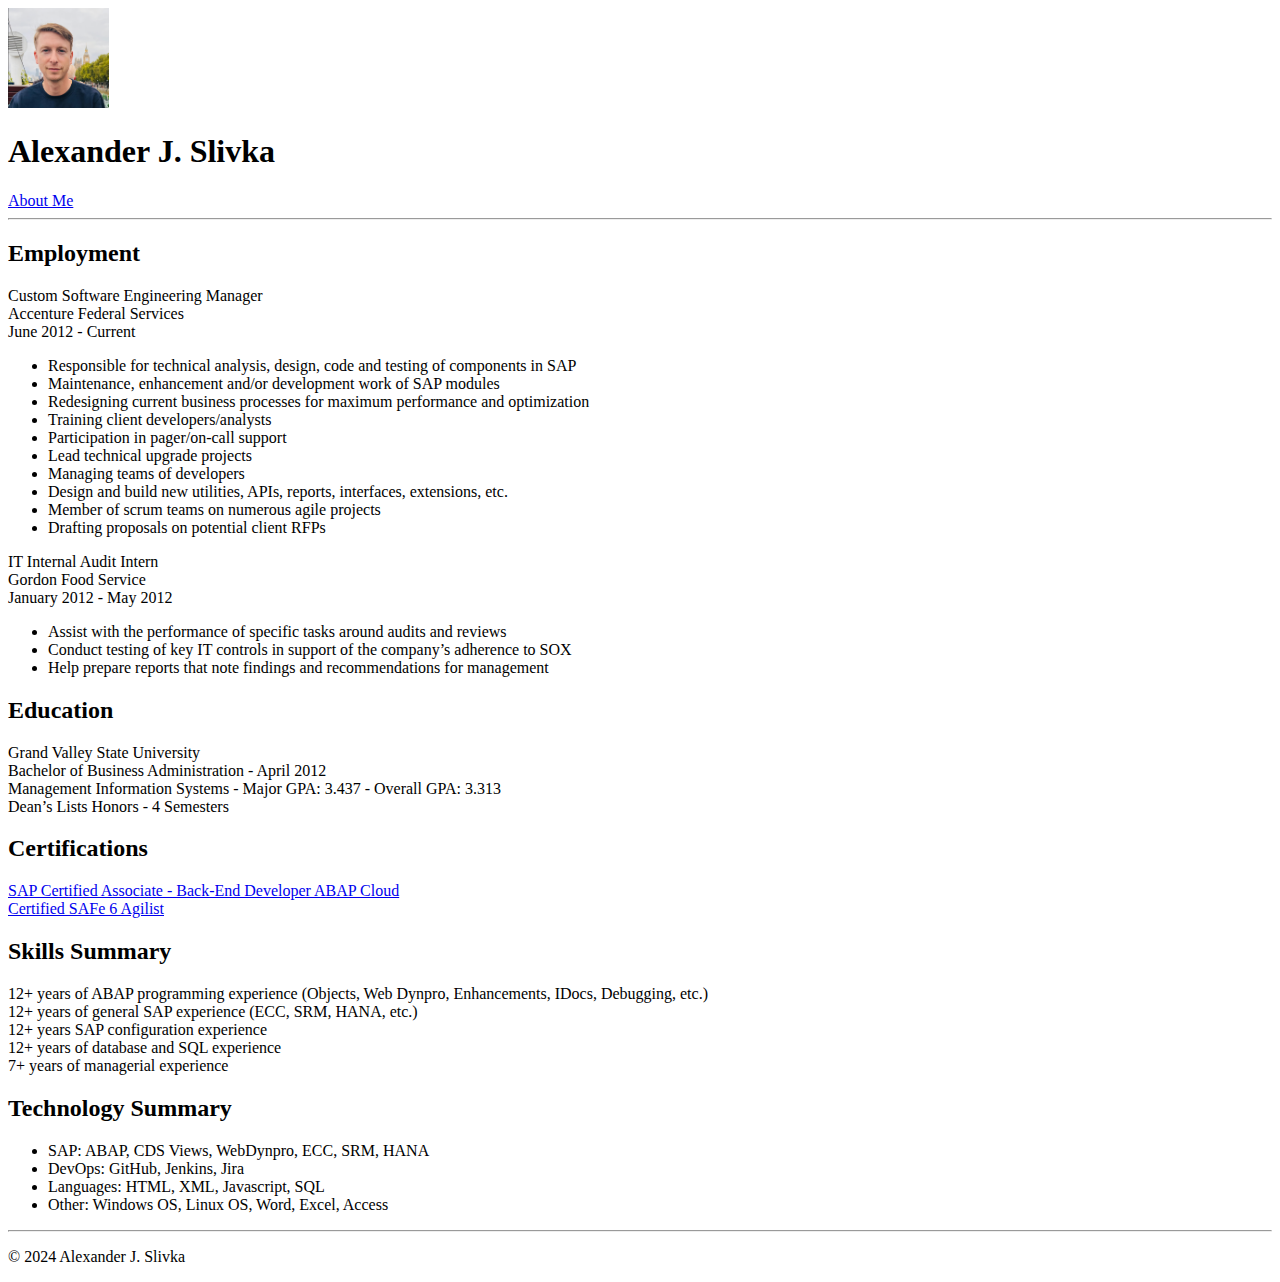
==== index.html @ e99fd453 "Add files via upload" ====
<!DOCTYPE html>
<html lang="en">
<head>
    <meta charset="UTF-8">
    <meta name="viewport" content="width=device-width, initial-scale=1.0">
    <title>My Resume</title>
</head>
<body>
    <img src="./assets/images/profile-photo.png" alt="profile picture" height="100"/>
    <h1>Alexander J. Slivka</h1>
    <a href="./public/about-me.html">About Me</a>
    <hr />
    <h2>Employment</h2>
    <p>
        Custom Software Engineering Manager<br />
        Accenture Federal Services<br />
        June 2012 - Current<br />
        <ul>
            <li>Responsible for technical analysis, design, code and testing of components in SAP</li>
            <li>Maintenance, enhancement and/or development work of SAP modules</li>
            <li>Redesigning current business processes for maximum performance and optimization</li>
            <li>Training client developers/analysts</li>
            <li>Participation in pager/on-call support</li>
            <li>Lead technical upgrade projects</li>
            <li>Managing teams of developers</li>
            <li>Design and build new utilities, APIs, reports, interfaces, extensions, etc.</li>
            <li>Member of scrum teams on numerous agile projects</li>
            <li>Drafting proposals on potential client RFPs</li>
        </ul>
    </p>
    <p>
        IT Internal Audit Intern<br />
        Gordon Food Service<br />
        January 2012 - May 2012<br />
        <ul>
            <li>Assist with the performance of specific tasks around audits and reviews</li>
            <li>Conduct testing of key IT controls in support of the company’s adherence to SOX</li>
            <li>Help prepare reports that note findings and recommendations for management</li>
        </ul>
    </p>
    <h2>Education</h2>
    <p>
        Grand Valley State University<br />
        Bachelor of Business Administration - April 2012<br />
        Management Information Systems - Major GPA: 3.437 - Overall GPA: 3.313<br />
        Dean’s Lists Honors - 4 Semesters<br />
    </p>
    <h2>Certifications</h2>
    <p>
        <a href="https://credly.com/badges/6d5b6241-9476-40fa-a45c-ae020935db3c">SAP Certified Associate - Back-End Developer ABAP Cloud</a><br />
        <a href="https://www.credly.com/badges/925f1b5d-452d-43af-8478-260ab6c6212b/print">Certified SAFe 6 Agilist</a><br />
    </p>
    <h2>Skills Summary</h2>
    <p>
        12+ years of ABAP programming experience (Objects, Web Dynpro, Enhancements, IDocs, Debugging, etc.)<br />  
        12+ years of general SAP experience (ECC, SRM, HANA, etc.)<br /> 
        12+ years SAP configuration experience<br /> 
        12+ years of database and SQL experience<br /> 
        7+ years of managerial experience<br /> 
    </p>
    <h2>Technology Summary</h2>
    <p>
        <ul>
            <li>SAP: ABAP, CDS Views, WebDynpro, ECC, SRM, HANA</li>
            <li>DevOps: GitHub, Jenkins, Jira</li>
            <li>Languages: HTML, XML, Javascript, SQL</li>
            <li>Other: Windows OS, Linux OS, Word, Excel, Access</li>
        </ul>
    </p>
</body>
<footer>
    <hr />
    <p>© 2024 Alexander J. Slivka</p>
</footer>
</html>
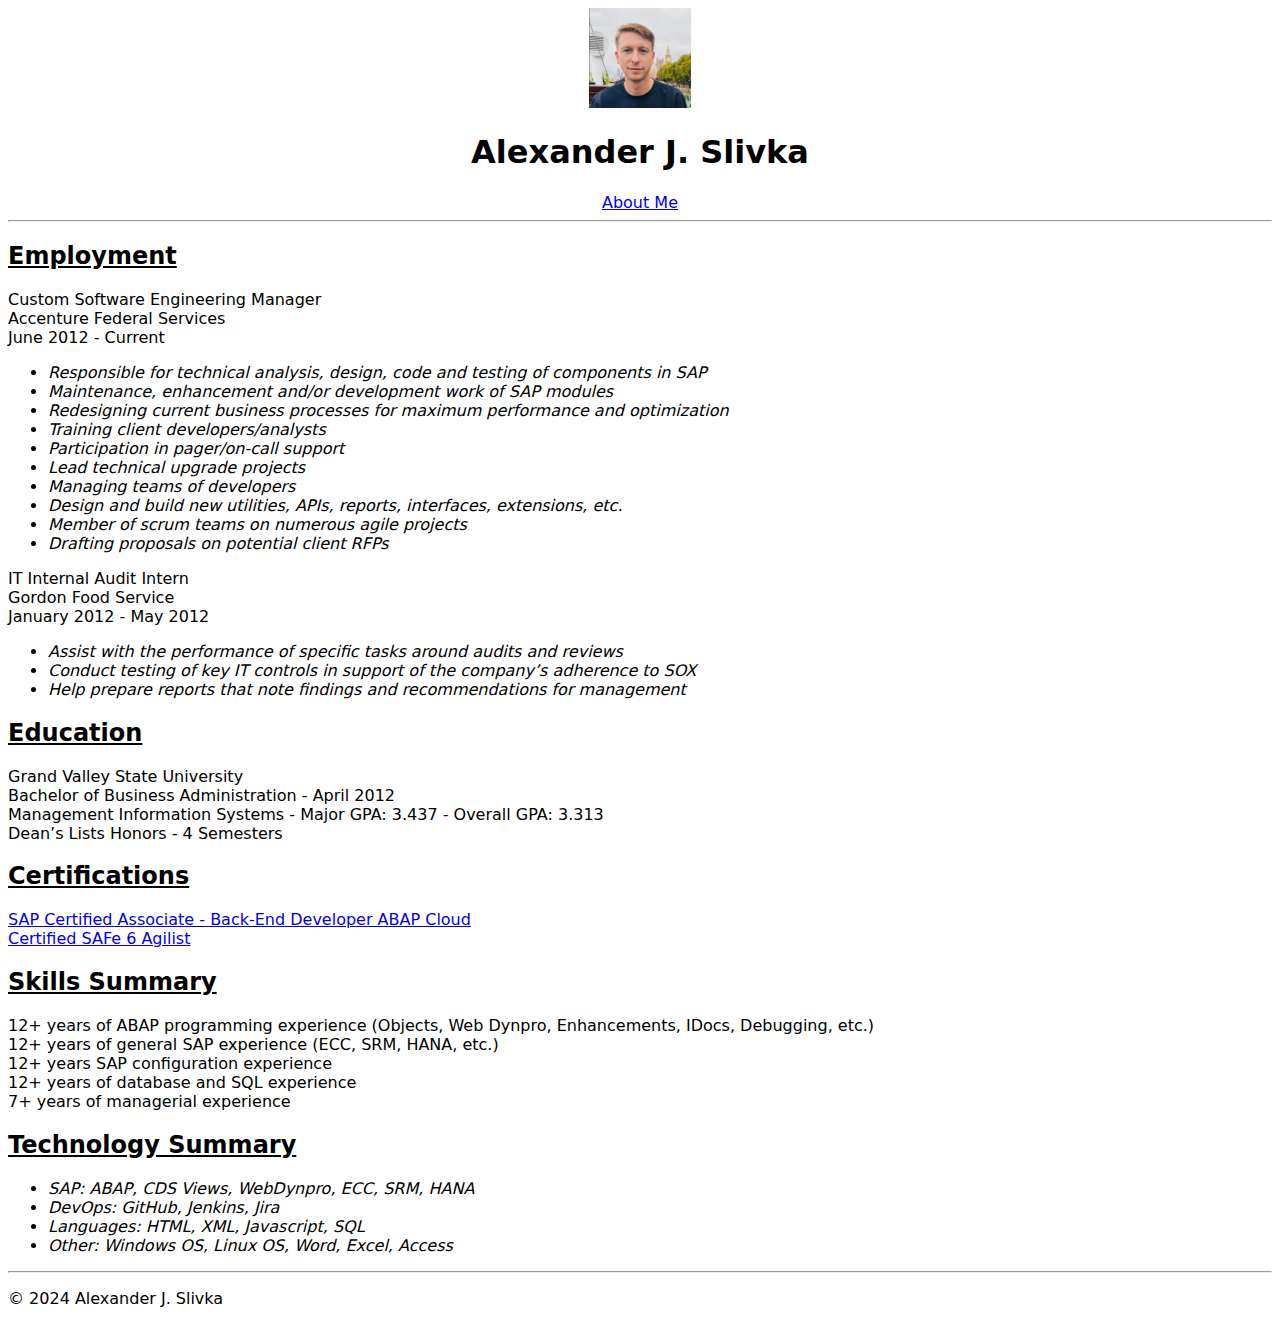
==== commit 5770e721: "Add files via upload" ====
--- a/index.html
+++ b/index.html
@@ -4,11 +4,14 @@
     <meta charset="UTF-8">
     <meta name="viewport" content="width=device-width, initial-scale=1.0">
     <title>My Resume</title>
+    <link rel = "stylesheet" href="./style.css"/>
 </head>
 <body>
-    <img src="./assets/images/profile-photo.png" alt="profile picture" height="100"/>
-    <h1>Alexander J. Slivka</h1>
-    <a href="./public/about-me.html">About Me</a>
+    <div class="profile-container">
+        <img src="./assets/images/profile-photo.png" alt="profile photo" height="100"/>
+        <h1>Alexander J. Slivka</h1>
+        <a href="./public/about-me.html">About Me</a>
+    </div>
     <hr />
     <h2>Employment</h2>
     <p>
--- a/style.css
+++ b/style.css
@@ -0,0 +1,12 @@
+* {
+    font-family: system-ui;
+}
+h2 {
+    text-decoration: underline;
+}
+li {
+    font-style: italic;
+}
+.profile-container {
+    text-align: center;
+}
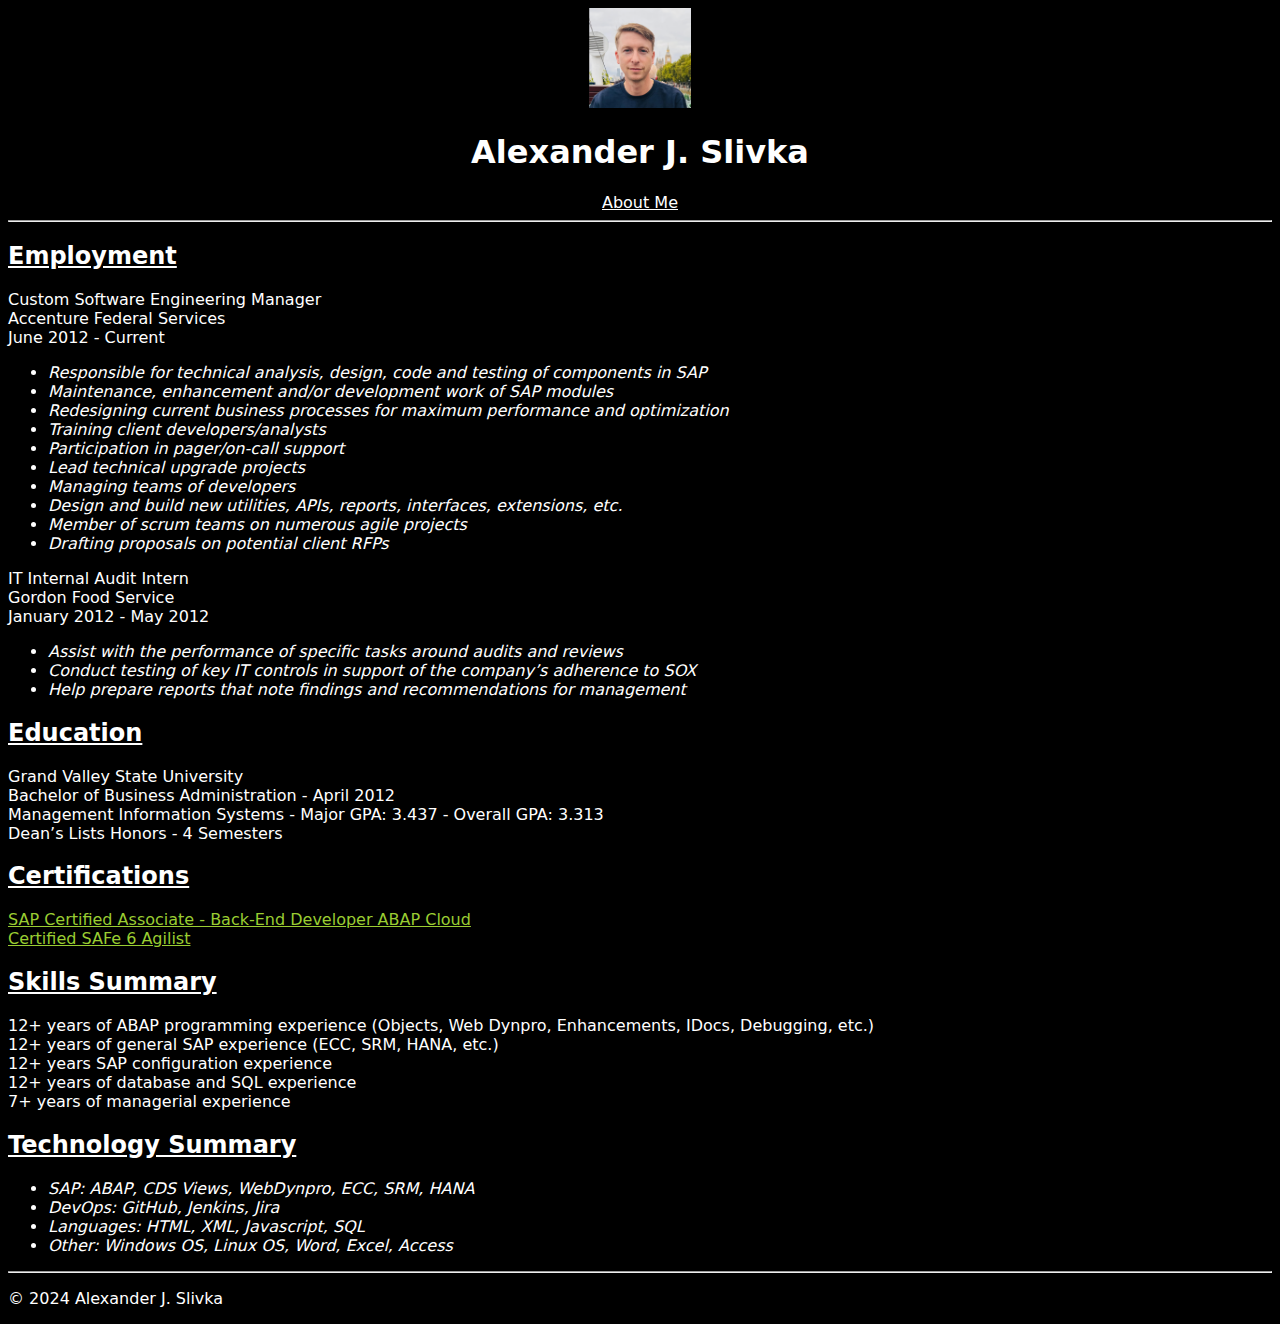
==== commit c1d79343: "Update hyperlink color" ====
--- a/index.html
+++ b/index.html
@@ -1,78 +1,78 @@
-<!DOCTYPE html>
-<html lang="en">
-<head>
-    <meta charset="UTF-8">
-    <meta name="viewport" content="width=device-width, initial-scale=1.0">
-    <title>My Resume</title>
-    <link rel = "stylesheet" href="./style.css"/>
-</head>
-<body>
-    <div class="profile-container">
-        <img src="./assets/images/profile-photo.png" alt="profile photo" height="100"/>
-        <h1>Alexander J. Slivka</h1>
-        <a href="./public/about-me.html">About Me</a>
-    </div>
-    <hr />
-    <h2>Employment</h2>
-    <p>
-        Custom Software Engineering Manager<br />
-        Accenture Federal Services<br />
-        June 2012 - Current<br />
-        <ul>
-            <li>Responsible for technical analysis, design, code and testing of components in SAP</li>
-            <li>Maintenance, enhancement and/or development work of SAP modules</li>
-            <li>Redesigning current business processes for maximum performance and optimization</li>
-            <li>Training client developers/analysts</li>
-            <li>Participation in pager/on-call support</li>
-            <li>Lead technical upgrade projects</li>
-            <li>Managing teams of developers</li>
-            <li>Design and build new utilities, APIs, reports, interfaces, extensions, etc.</li>
-            <li>Member of scrum teams on numerous agile projects</li>
-            <li>Drafting proposals on potential client RFPs</li>
-        </ul>
-    </p>
-    <p>
-        IT Internal Audit Intern<br />
-        Gordon Food Service<br />
-        January 2012 - May 2012<br />
-        <ul>
-            <li>Assist with the performance of specific tasks around audits and reviews</li>
-            <li>Conduct testing of key IT controls in support of the company’s adherence to SOX</li>
-            <li>Help prepare reports that note findings and recommendations for management</li>
-        </ul>
-    </p>
-    <h2>Education</h2>
-    <p>
-        Grand Valley State University<br />
-        Bachelor of Business Administration - April 2012<br />
-        Management Information Systems - Major GPA: 3.437 - Overall GPA: 3.313<br />
-        Dean’s Lists Honors - 4 Semesters<br />
-    </p>
-    <h2>Certifications</h2>
-    <p>
-        <a href="https://credly.com/badges/6d5b6241-9476-40fa-a45c-ae020935db3c">SAP Certified Associate - Back-End Developer ABAP Cloud</a><br />
-        <a href="https://www.credly.com/badges/925f1b5d-452d-43af-8478-260ab6c6212b/print">Certified SAFe 6 Agilist</a><br />
-    </p>
-    <h2>Skills Summary</h2>
-    <p>
-        12+ years of ABAP programming experience (Objects, Web Dynpro, Enhancements, IDocs, Debugging, etc.)<br />  
-        12+ years of general SAP experience (ECC, SRM, HANA, etc.)<br /> 
-        12+ years SAP configuration experience<br /> 
-        12+ years of database and SQL experience<br /> 
-        7+ years of managerial experience<br /> 
-    </p>
-    <h2>Technology Summary</h2>
-    <p>
-        <ul>
-            <li>SAP: ABAP, CDS Views, WebDynpro, ECC, SRM, HANA</li>
-            <li>DevOps: GitHub, Jenkins, Jira</li>
-            <li>Languages: HTML, XML, Javascript, SQL</li>
-            <li>Other: Windows OS, Linux OS, Word, Excel, Access</li>
-        </ul>
-    </p>
-</body>
-<footer>
-    <hr />
-    <p>© 2024 Alexander J. Slivka</p>
-</footer>
+<!DOCTYPE html>
+<html lang="en">
+<head>
+    <meta charset="UTF-8">
+    <meta name="viewport" content="width=device-width, initial-scale=1.0">
+    <title>My Resume</title>
+    <link rel = "stylesheet" href="./style.css"/>
+</head>
+<body>
+    <div class="profile-container">
+        <img src="./assets/images/profile-photo.png" alt="profile photo" height="100"/>
+        <h1>Alexander J. Slivka</h1>
+        <a href="./public/about-me.html">About Me</a>
+    </div>
+    <hr />
+    <h2>Employment</h2>
+    <p>
+        Custom Software Engineering Manager<br />
+        Accenture Federal Services<br />
+        June 2012 - Current<br />
+        <ul>
+            <li>Responsible for technical analysis, design, code and testing of components in SAP</li>
+            <li>Maintenance, enhancement and/or development work of SAP modules</li>
+            <li>Redesigning current business processes for maximum performance and optimization</li>
+            <li>Training client developers/analysts</li>
+            <li>Participation in pager/on-call support</li>
+            <li>Lead technical upgrade projects</li>
+            <li>Managing teams of developers</li>
+            <li>Design and build new utilities, APIs, reports, interfaces, extensions, etc.</li>
+            <li>Member of scrum teams on numerous agile projects</li>
+            <li>Drafting proposals on potential client RFPs</li>
+        </ul>
+    </p>
+    <p>
+        IT Internal Audit Intern<br />
+        Gordon Food Service<br />
+        January 2012 - May 2012<br />
+        <ul>
+            <li>Assist with the performance of specific tasks around audits and reviews</li>
+            <li>Conduct testing of key IT controls in support of the company’s adherence to SOX</li>
+            <li>Help prepare reports that note findings and recommendations for management</li>
+        </ul>
+    </p>
+    <h2>Education</h2>
+    <p>
+        Grand Valley State University<br />
+        Bachelor of Business Administration - April 2012<br />
+        Management Information Systems - Major GPA: 3.437 - Overall GPA: 3.313<br />
+        Dean’s Lists Honors - 4 Semesters<br />
+    </p>
+    <h2>Certifications</h2>
+    <p>
+        <a class="hyperlink" href="https://credly.com/badges/6d5b6241-9476-40fa-a45c-ae020935db3c">SAP Certified Associate - Back-End Developer ABAP Cloud</a><br />
+        <a class="hyperlink" href="https://www.credly.com/badges/925f1b5d-452d-43af-8478-260ab6c6212b/print">Certified SAFe 6 Agilist</a><br />
+    </p>
+    <h2>Skills Summary</h2>
+    <p>
+        12+ years of ABAP programming experience (Objects, Web Dynpro, Enhancements, IDocs, Debugging, etc.)<br />  
+        12+ years of general SAP experience (ECC, SRM, HANA, etc.)<br /> 
+        12+ years SAP configuration experience<br /> 
+        12+ years of database and SQL experience<br /> 
+        7+ years of managerial experience<br /> 
+    </p>
+    <h2>Technology Summary</h2>
+    <p>
+        <ul>
+            <li>SAP: ABAP, CDS Views, WebDynpro, ECC, SRM, HANA</li>
+            <li>DevOps: GitHub, Jenkins, Jira</li>
+            <li>Languages: HTML, XML, Javascript, SQL</li>
+            <li>Other: Windows OS, Linux OS, Word, Excel, Access</li>
+        </ul>
+    </p>
+</body>
+<footer>
+    <hr />
+    <p>© 2024 Alexander J. Slivka</p>
+</footer>
 </html>--- a/style.css
+++ b/style.css
@@ -1,12 +1,17 @@
-* {
-    font-family: system-ui;
-}
-h2 {
-    text-decoration: underline;
-}
-li {
-    font-style: italic;
-}
-.profile-container {
-    text-align: center;
-}
+* {
+    font-family: system-ui;
+    background-color: black;
+    color: white;
+}
+h2 {
+    text-decoration: underline;
+}
+li {
+    font-style: italic;
+}
+.hyperlink {
+    color: yellowgreen
+}
+.profile-container {
+    text-align: center;
+}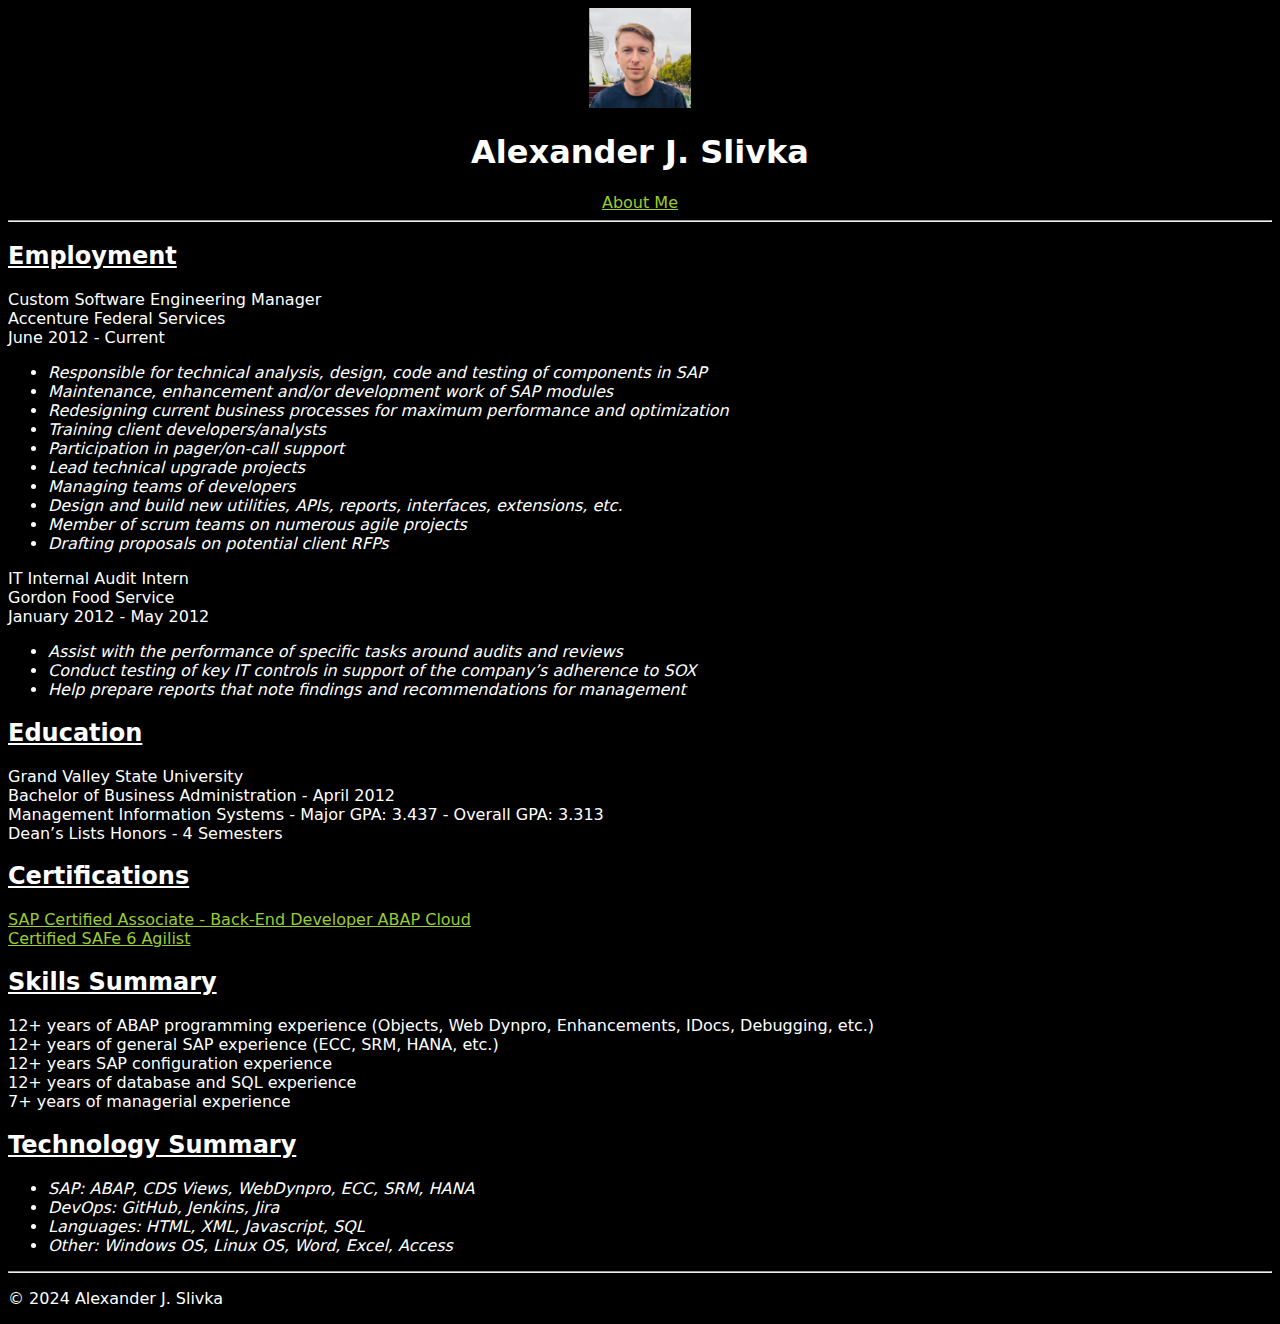
==== commit 1d86dc6d: "Update hyperlink color" ====
--- a/index.html
+++ b/index.html
@@ -10,7 +10,7 @@
     <div class="profile-container">
         <img src="./assets/images/profile-photo.png" alt="profile photo" height="100"/>
         <h1>Alexander J. Slivka</h1>
-        <a href="./public/about-me.html">About Me</a>
+        <a class="hyperlink" href="./public/about-me.html">About Me</a>
     </div>
     <hr />
     <h2>Employment</h2>
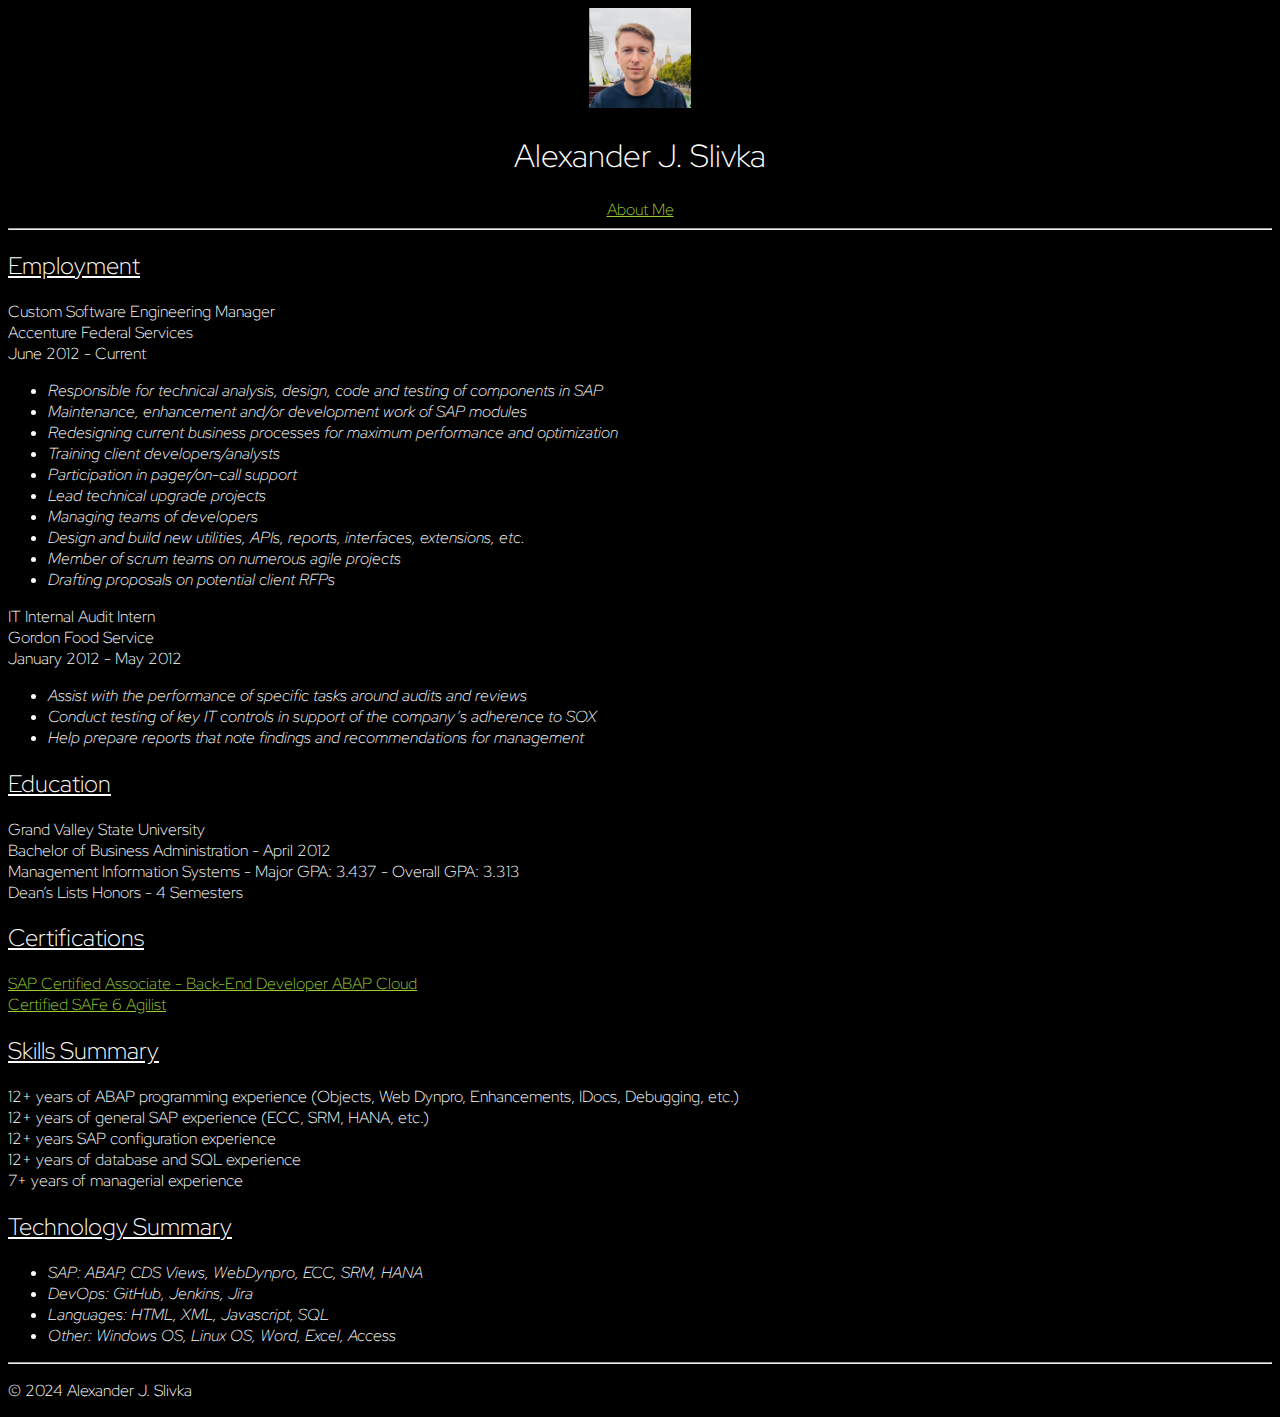
==== commit 56300fa5: "Update font family" ====
--- a/index.html
+++ b/index.html
@@ -5,6 +5,9 @@
     <meta name="viewport" content="width=device-width, initial-scale=1.0">
     <title>My Resume</title>
     <link rel = "stylesheet" href="./style.css"/>
+    <link rel="preconnect" href="https://fonts.googleapis.com">
+    <link rel="preconnect" href="https://fonts.gstatic.com" crossorigin>
+    <link href="https://fonts.googleapis.com/css2?family=Red+Hat+Display:ital,wght@0,300..900;1,300..900&display=swap" rel="stylesheet">
 </head>
 <body>
     <div class="profile-container">
--- a/style.css
+++ b/style.css
@@ -1,5 +1,8 @@
 * {
-    font-family: system-ui;
+    font-family: "Red Hat Display", sans-serif;
+    font-optical-sizing: auto;
+    font-weight: 300;
+    font-style: normal;
     background-color: black;
     color: white;
 }
